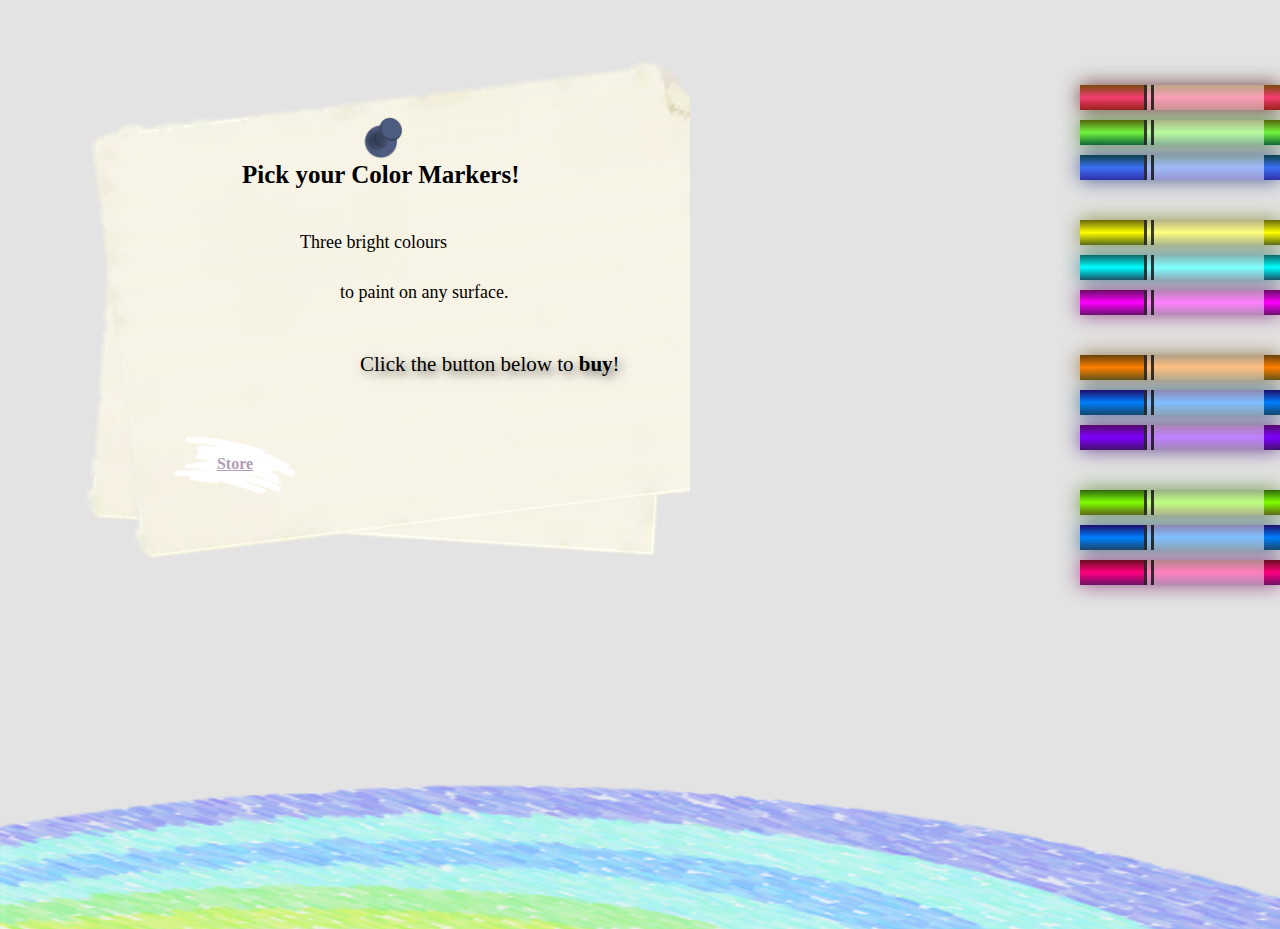
==== index.html @ 8e4d1b63 "Images fix + html names." ====
<!DOCTYPE html>
<html lang="en">
  <head>
    <meta charset="utf-8" />
    <meta name="viewport" content="width=device-width, initial-scale=1.0" />
    <title>Colored Markers</title>
    <link rel="stylesheet" href="coloredmarkersPERSONAL.css" />
    <link rel="preconnect" href="https://fonts.googleapis.com" />
    <link rel="preconnect" href="https://fonts.gstatic.com" crossorigin />
    <link
      href="https://fonts.googleapis.com/css2?family=Abyssinica+SIL&family=Alice&family=Berkshire+Swash&family=Delius&family=EB+Garamond&family=Fredericka+the+Great&family=Great+Vibes&family=Henny+Penny&family=Homemade+Apple&family=IBM+Plex+Serif&family=Lemonada&family=Macondo&family=Old+Standard+TT:ital@0;1&family=Pinyon+Script&family=Rubik+Marker+Hatch&family=Rubik+Microbe&family=Satisfy&family=Tangerine&family=Titillium+Web&display=swap"
      rel="stylesheet"
    />
  </head>

  <body>
    <div class="container"></div>
    <input type="radio" name="color" id="primarymarkers" />
    <input type="radio" name="color" id="primarymarkers02" />
    <input type="radio" name="color" id="tertiarymarkers" />
    <input type="radio" name="color" id="secondarymarkers" />

    <div class="bigcontainer">
      <div class="left">
        <h1>Pick your Color Markers!</h1>
        <img class="drawing draw01" src="Images/01.png" />
        <img class="drawing draw02" src="Images/02.png" />
        <img class="drawing draw03" src="Images/03.png" />
        <img class="drawing draw04" src="Images/04.png" />
        <p class="drawingtext">Three bright colours</p>
        <p class="drawingtext second">to paint on any surface.</p>
        <p class="drawingtext third">
          Click the button below to <strong>buy</strong>!
        </p>
        <div class="buy">
          <a href="https://www.google.com/?hl=es" target="_blank">Store</a>
        </div>
      </div>

      <div class="right">
        <div class="container">
          <div class="title prim light">
            <img class="light" src="Images/TitleBackground.png" alt="light" />
            <p>Primary Colours</p>
            <span>Light</span>
          </div>
          <div for="primarymarkers">
            <div class="marker red">
              <div class="cap"></div>
              <div class="sleeve"></div>
            </div>
            <div class="marker green">
              <div class="cap"></div>
              <div class="sleeve"></div>
            </div>
            <div class="marker blue">
              <div class="cap"></div>
              <div class="sleeve"></div>
            </div>
          </div>
        </div>

        <div class="container">
          <div class="title primb light">
            <img class="light" src="Images/TitleBackground.png" alt="light" />
            <p>Primary Colours</p>
            <span>Pigment</span>
          </div>
          <div for="primarymarkers02">
            <div class="marker yellow">
              <div class="cap"></div>
              <div class="sleeve"></div>
            </div>
            <div class="marker cyan">
              <div class="cap"></div>
              <div class="sleeve"></div>
            </div>
            <div class="marker magenta">
              <div class="cap"></div>
              <div class="sleeve"></div>
            </div>
          </div>
        </div>

        <div class="container">
          <div class="title sec light">
            <img class="light" src="Images/TitleBackground.png" alt="light" />
            <p>Secondary Colours</p>
          </div>
          <div for="secondarymarkers">
            <div class="marker orange">
              <div class="cap"></div>
              <div class="sleeve"></div>
            </div>
            <div class="marker greenblue">
              <div class="cap"></div>
              <div class="sleeve"></div>
            </div>
            <div class="marker purple">
              <div class="cap"></div>
              <div class="sleeve"></div>
            </div>
          </div>
        </div>

        <div class="container">
          <div class="title tert light">
            <img class="light" src="Images/TitleBackground.png" alt="light" />
            <p>Tertiary Colours</p>
          </div>
          <div for="tertiarymarkers">
            <div class="marker redgreen">
              <div class="cap"></div>
              <div class="sleeve"></div>
            </div>
            <div class="marker greenblue">
              <div class="cap"></div>
              <div class="sleeve"></div>
            </div>
            <div class="marker redblue">
              <div class="cap"></div>
              <div class="sleeve"></div>
            </div>
          </div>
        </div>
      </div>
    </div>
  </body>
  <footer></footer>
</html>
---- coloredmarkersPERSONAL.css ----
/* 00. Animations*/
@keyframes titleLightAnimation {
    from {
        right: 0px;
        opacity: 0;
    }

    to {
        right: 210px;
        opacity: 1;
    }
}

@-moz-keyframes titleLightAnimation {
    from {
        right: 0px;
        opacity: 0;
    } 
    to{right:210px;
        opacity: 1;
    }  
} 

@-webkit-keyframes titleLightAnimation {
    from {
        right: 0px;
        opacity: 0;
    } 
    to{right:210px;
        opacity: 1;
    }   
}

@keyframes titleLightAnimationleave {
    from {
        right: 210px;
        opacity: 1;
    }

    to {
        right: 0px;
        opacity: 0;
    }
}

@-moz-keyframes titleLightAnimationleave {
    from {
        right: 0px;
        opacity: 0;
    } 
    to{right:210px;
        opacity: 1;
    }  
} 

@-webkit-keyframes titleLightAnimationleave {
    from {
        right: 0px;
        opacity: 0;
    } 
    to{right:210px;
        opacity: 1;
    }   
}

/* DRAWING */

@keyframes drawing {
    from {
        opacity: 0;
    }

    to {
        opacity: 1;
    }
}

@-moz-keyframes drawing {
    from {
        opacity: 0;
    }

    to {
        opacity: 1;
    }
}

@-webkit-keyframes drawing {
    from {
        opacity: 0;
    }

    to {
        opacity: 1;
    }
}


@keyframes drawingleave {
    from {
        opacity: 1;
    }

    to {
        opacity: 0;
    }
}

@-moz-keyframes drawingleave {
    from {
        opacity: 1;
    }

    to {
        opacity: 0;
    }
}

@-webkit-keyframes drawingleave {
    from {
        opacity: 1;
    }

    to {
        opacity: 0;
    }
}

/* 01. Containers */

body {
    background-color: rgb(227, 227, 227);
    margin: 0px;
    padding: 0px;
    min-height: 100vh;
    overflow: hidden;
}

h1 {
    font-family: 'Homemade Apple', cursive;
    font-size: 25px;
    margin-left: 15vw;
    margin-top: 11vw;
    margin-bottom: 1vw;
}

footer {
    margin-top: 0px;
}

span {
    font-size: small;
    color: gray;
}

.bigcontainer {
    display: flex;
    justify-content: space-between;
}

.left {
    background-image: url(Images/PaperPin.png);
    background-size: cover;
    width: 50%;
    margin-left: 50px;
}

.right {
    margin-top: 45px;
    width: 40%;
    justify-items: right;
}

.container {
    position: relative;
    display: flex;
    justify-content: flex-end;
    padding: 10px 0px;
    width: 80%;
}

footer {
    position: absolute;
    margin-top: 16vh;
    height: 20vh;
    width: 100vw;
    background-image: url(Images/BottomFrame.png);
    background-size: 100% 100%;
    background-position: center;
    background-repeat: no-repeat;
}

/* Pin Drawing */

.drawing {
    width: 200px;
    padding-left: 120px;
    padding-top: 15px;
    position: absolute;
    opacity: 0;
}

.draw03 {
    position: absolute;
    height: 220px;
    margin-top: -30px;
}

.draw04 {
    position: absolute;
    height: 230px;
    width: 280px;
    margin-top: -15px;
    margin-left: -40px;
}

.drawingtext {
    font-family: 'Homemade Apple', cursive;
    position: absolute;
    margin-left: 250px;
    font-size: 18px;
    margin-top: 30px;
}

.second {
    margin-top: 80px;
    margin-left: 290px;
}

.third {
    text-shadow: 4px 4px 10px rgba(0, 0, 0, 0.6);
    margin-top: 150px;
    margin-left: 310px;
    font-size: 21px;
}

.buy {
    background-image: url(Images/Button.png);
    background-size: cover;
    height: 70px;
    width: 130px;
    display: flex;
    justify-content: center;
    align-items: center;
    font-family: 'Homemade Apple', cursive;
    font-weight: bold;
    margin-top: 240px;
    margin-left: 120px;
}


.buy a {
    color: rgb(177, 157, 182);
}

.buy a:hover {
    color: rgb(105, 53, 119);
    scale: 120%;
    transition: 500ms;
}

.buy a:not(:hover) {
    scale: 100%;
    transition: 500ms;
}

/* END Pin Drawing */

/* Markers Text */

.title {
    display: flex;
    flex-direction: column;
    justify-content: center;
    align-items: center;
    font-family: 'Homemade Apple', cursive;
    height: 80px;
}

.title.light {
    top: 30px;
    right: 0px;
    opacity: 0;
}

.light {
    width: 350px;
    position: absolute;
    z-index: -1;
    margin-left: 50px;
}

.title p,
.title span {
    margin: 5px;
    text-shadow: 4px 4px 7px rgba(0, 0, 0, 0.66);
    margin-right: 60px;
}

/* END Markers Text */

/* INTERACTIONS */

#primarymarkers {
    position: absolute;
    top: 4.2vw;
    left: 81vw;
    z-index: 1;
    cursor: pointer;
    height: 100px;
    width: 200px;
    opacity: 0;
}

#primarymarkers02 {
    position: absolute;
    top: 11.5vw;
    left: 81vw;
    z-index: 1;
    cursor: pointer;
    height: 100px;
    width: 200px;
    opacity: 0;
}

#secondarymarkers {
    position: absolute;
    top: 18.5vw;
    left: 81vw;
    z-index: 1;
    cursor: pointer;
    height: 100px;
    width: 200px;
    opacity: 0;
}

#tertiarymarkers {
    position: absolute;
    top: 26vw;
    left: 81vw;
    z-index: 1;
    cursor: pointer;
    height: 100px;
    width: 200px;
    opacity: 0;
}

#primarymarkers:hover~* .title.prim,
#primarymarkers02:hover~* .title.primb,
#secondarymarkers:hover~* .title.sec,
#tertiarymarkers:hover~* .title.tert
 {
    animation: titleLightAnimation 1s;
    -moz-animation: titleLightAnimation 1s;
    -webkit-animation: titleLightAnimation 1s;
    animation-fill-mode: forwards;
}

#primarymarkers:not(:hover)~* .title.prim,
#primarymarkers02:not(:hover)~* .title.primb,
#secondarymarkers:not(:hover)~* .title.sec,
#tertiarymarkers:not(:hover)~* .title.tert
 {
    animation: titleLightAnimationleave 1s;
    -moz-animation: titleLightAnimationleave 1s;
    -webkit-animation: titleLightAnimationleave 1s;
}

#primarymarkers:hover~* .draw01,
#primarymarkers02:hover~* .draw02,
#secondarymarkers:hover~* .draw03,
#tertiarymarkers:hover~* .draw04
 {
    animation: drawing 1s;
    -moz-animation: drawing 1s;
    -webkit-animation: drawing 1s;
    animation-fill-mode: forwards;
}

#primarymarkers:not(:hover)~* .draw01,
#primarymarkers02:not(:hover)~* .draw02,
#secondarymarkers:not(:hover)~* .draw03,
#tertiarymarkers:not(:hover)~* .draw04
 {
    animation: drawingleave 1s;
    -moz-animation: drawingleave 1s;
    -webkit-animation: drawingleave 1s;
}

/* 02. Marker */

.marker {
    width: 200px;
    height: 25px;
    margin: 10px auto;
    /* Arriba-Abajo / Derecha-Izquierda */
}

.sleeve {
    width: 110px;
    height: 25px;
    background-color: rgba(255, 255, 255, 50%);
    border-left: 10px double rgba(0, 0, 0, 75%);
}

.cap {
    width: 60px;
    height: 25px;
}

.cap,
.sleeve {
    display: inline-block;
}

/* 03. Colours */
/* Container 01 - PRIMARY COLOURS of light*/
.red {
    background: linear-gradient(rgb(122, 74, 14), rgb(245, 62, 113), rgb(162, 27, 27));
    /* If no gradientDirection argument is provided to the linear-gradient function, it arranges colors from top to bottom */
    box-shadow: 0 0 20px 0 rgba(83, 14, 14, 0.8);
    /* For a rectangle shadow */
}


.green {
    background: linear-gradient(#55680D, #71F53E, #116C31);
    box-shadow: 0 0 20px 0 #3B7E20CC;
}


.blue {
    background: linear-gradient(hsl(186, 76%, 16%), hsl(223, 90%, 60%), hsl(240, 56%, 42%));
    box-shadow: 0 0 20px 0 hsla(223, 59%, 31%, 0.8);
}

/* Container 02 - PRIMARY COLOURS of pigments*/
.yellow {
    background: linear-gradient(#68680d, yellow, #606c11);
    box-shadow: 0 0 20px 0 #787e20cc;
}

.cyan {
    background: linear-gradient(#0d6868, rgb(0, 255, 255), #115a6c);
    box-shadow: 0 0 20px 0 #207b7ecc;
}

.magenta {
    background: linear-gradient(#680d65, rgb(255, 0, 255), #69116c);
    box-shadow: 0 0 20px 0 #7e2079cc;
}

/* Container 03 - SECONDARY COLOURS */
.orange {
    background: linear-gradient(#68410d, rgb(255, 127, 0), #6c5511);
    box-shadow: 0 0 20px 0 #7e5d20cc;
}

.greenblue {
    background: linear-gradient(#0d6839, rgb(0, 255, 127), #116c14);
    box-shadow: 0 0 20px 0 #207e3ccc;
}

.purple {
    background: linear-gradient(#560d68, rgb(127, 0, 255), #42116c);
    box-shadow: 0 0 20px 0 #49207ecc;
}

/* Container 04 - TERTIARY COLOURS B*/
.redgreen {
    background: linear-gradient(#31680d, rgb(127, 255, 0), #656c11);
    box-shadow: 0 0 20px 0 #4f7e20cc;
}

.greenblue {
    background: linear-gradient(#1e0d68, rgb(0, 127, 255), #114c6c);
    box-shadow: 0 0 20px 0 #20557ecc;
}

.redblue {
    background: linear-gradient(#680d1c, rgb(255, 0, 127), #6c1166);
    box-shadow: 0 0 20px 0 #7e206acc;
}
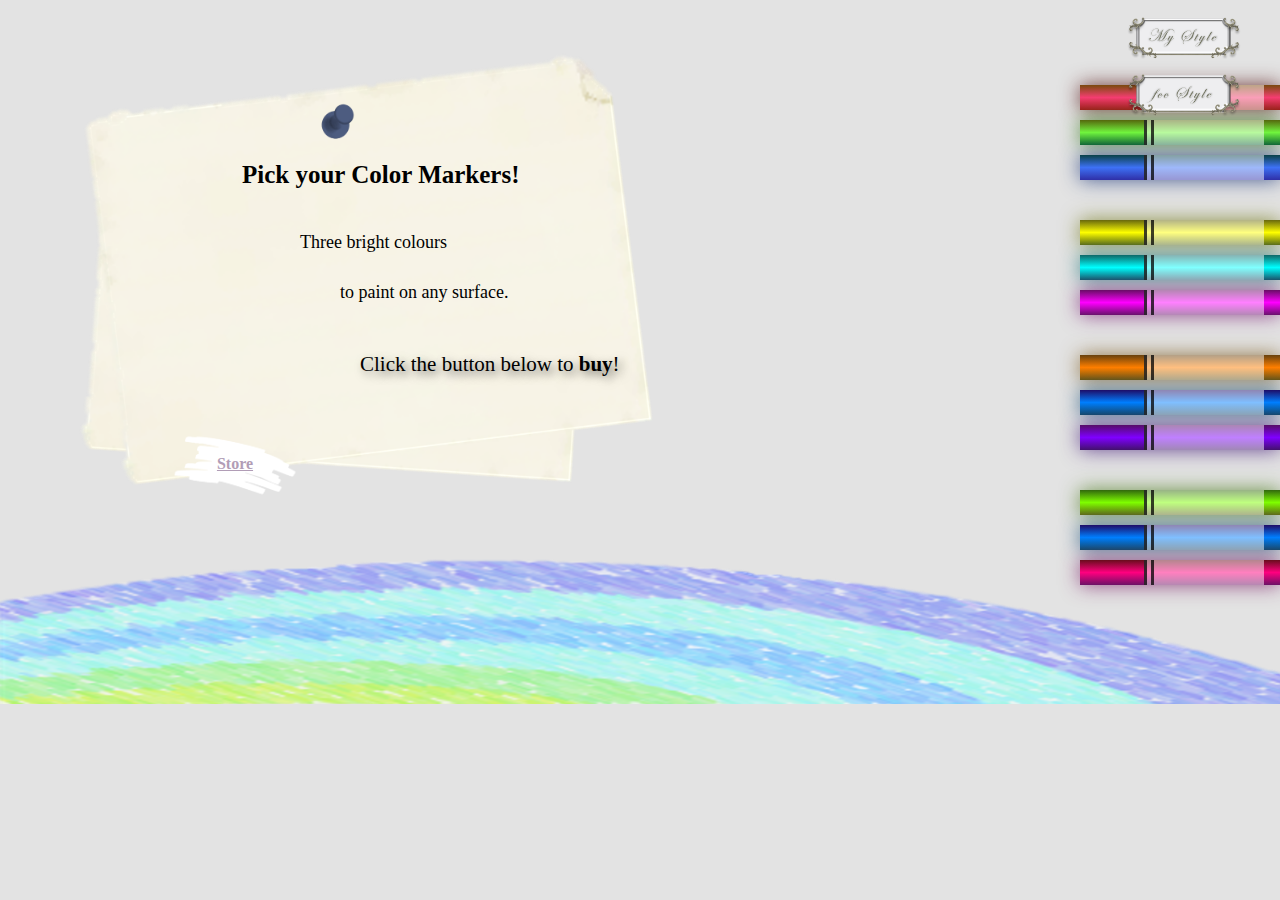
==== commit e553fc4f: "button styles." ====
--- a/index.html
+++ b/index.html
@@ -14,6 +14,9 @@
   </head>
 
   <body>
+    <div class="my-style"><a href="https://gemdelle.github.io/fCC-RWD-03-Markers"></a></div>
+    <div class="fcc-style"><a href="https://gemdelle.github.io/fCC-RWD-03-Markers/original"></a></div>
+
     <div class="container"></div>
     <input type="radio" name="color" id="primarymarkers" />
     <input type="radio" name="color" id="primarymarkers02" />
--- a/coloredmarkersPERSONAL.css
+++ b/coloredmarkersPERSONAL.css
@@ -1,4 +1,47 @@
 /* 00. Animations*/
+.my-style,
+.fcc-style {
+    height: 6vw;
+    width: 9vw;
+    background-image: url(Images/style-my.png);
+    background-size: contain;
+    background-repeat: no-repeat;
+    background-position: center;
+    position: absolute;
+    z-index: 999;
+}
+
+.my-style {
+    background-image: url(Images/style-my.png);
+    right: 3vw;
+    top: 0;
+}
+
+.fcc-style {
+    background-image: url(Images/style-fcc.png);
+    right: 3vw;
+    top: 4.5vw;
+}
+
+.my-style a, 
+.fcc-style a {
+    height: 100%;
+    width: 100%;
+    display: block;
+}
+
+.my-style:hover,
+.fcc-style:hover {
+    transform: scale(105%);
+    transition: all 300ms ease-in-out;
+}
+
+.my-style:not(:hover),
+.fcc-style:not(:hover) {
+    transform: scale(100%);
+    transition: all 300ms ease-in-out;
+}
+
 @keyframes titleLightAnimation {
     from {
         right: 0px;
@@ -15,20 +58,24 @@
     from {
         right: 0px;
         opacity: 0;
-    } 
-    to{right:210px;
-        opacity: 1;
-    }  
-} 
+    }
+
+    to {
+        right: 210px;
+        opacity: 1;
+    }
+}
 
 @-webkit-keyframes titleLightAnimation {
     from {
         right: 0px;
         opacity: 0;
-    } 
-    to{right:210px;
-        opacity: 1;
-    }   
+    }
+
+    to {
+        right: 210px;
+        opacity: 1;
+    }
 }
 
 @keyframes titleLightAnimationleave {
@@ -47,20 +94,24 @@
     from {
         right: 0px;
         opacity: 0;
-    } 
-    to{right:210px;
-        opacity: 1;
-    }  
-} 
+    }
+
+    to {
+        right: 210px;
+        opacity: 1;
+    }
+}
 
 @-webkit-keyframes titleLightAnimationleave {
     from {
         right: 0px;
         opacity: 0;
-    } 
-    to{right:210px;
-        opacity: 1;
-    }   
+    }
+
+    to {
+        right: 210px;
+        opacity: 1;
+    }
 }
 
 /* DRAWING */
@@ -145,7 +196,13 @@
 }
 
 footer {
-    margin-top: 0px;
+    position: absolute;
+    height: 20vh;
+    width: 100vw;
+    background-image: url(Images/BottomFrame.png);
+    background-size: 100% 100%;
+    background-position: center;
+    background-repeat: no-repeat;
 }
 
 span {
@@ -156,6 +213,7 @@
 .bigcontainer {
     display: flex;
     justify-content: space-between;
+    height: 39.4vw;
 }
 
 .left {
@@ -177,17 +235,6 @@
     justify-content: flex-end;
     padding: 10px 0px;
     width: 80%;
-}
-
-footer {
-    position: absolute;
-    margin-top: 16vh;
-    height: 20vh;
-    width: 100vw;
-    background-image: url(Images/BottomFrame.png);
-    background-size: 100% 100%;
-    background-position: center;
-    background-repeat: no-repeat;
 }
 
 /* Pin Drawing */
@@ -315,7 +362,7 @@
 #primarymarkers02 {
     position: absolute;
     top: 11.5vw;
-    left: 81vw;
+    right: 8vw;
     z-index: 1;
     cursor: pointer;
     height: 100px;
@@ -326,7 +373,7 @@
 #secondarymarkers {
     position: absolute;
     top: 18.5vw;
-    left: 81vw;
+    right: 8vw;
     z-index: 1;
     cursor: pointer;
     height: 100px;
@@ -336,8 +383,8 @@
 
 #tertiarymarkers {
     position: absolute;
-    top: 26vw;
-    left: 81vw;
+    top: 25.5vw;
+    right: 8vw;
     z-index: 1;
     cursor: pointer;
     height: 100px;
@@ -348,8 +395,7 @@
 #primarymarkers:hover~* .title.prim,
 #primarymarkers02:hover~* .title.primb,
 #secondarymarkers:hover~* .title.sec,
-#tertiarymarkers:hover~* .title.tert
- {
+#tertiarymarkers:hover~* .title.tert {
     animation: titleLightAnimation 1s;
     -moz-animation: titleLightAnimation 1s;
     -webkit-animation: titleLightAnimation 1s;
@@ -359,8 +405,7 @@
 #primarymarkers:not(:hover)~* .title.prim,
 #primarymarkers02:not(:hover)~* .title.primb,
 #secondarymarkers:not(:hover)~* .title.sec,
-#tertiarymarkers:not(:hover)~* .title.tert
- {
+#tertiarymarkers:not(:hover)~* .title.tert {
     animation: titleLightAnimationleave 1s;
     -moz-animation: titleLightAnimationleave 1s;
     -webkit-animation: titleLightAnimationleave 1s;
@@ -369,8 +414,7 @@
 #primarymarkers:hover~* .draw01,
 #primarymarkers02:hover~* .draw02,
 #secondarymarkers:hover~* .draw03,
-#tertiarymarkers:hover~* .draw04
- {
+#tertiarymarkers:hover~* .draw04 {
     animation: drawing 1s;
     -moz-animation: drawing 1s;
     -webkit-animation: drawing 1s;
@@ -380,8 +424,7 @@
 #primarymarkers:not(:hover)~* .draw01,
 #primarymarkers02:not(:hover)~* .draw02,
 #secondarymarkers:not(:hover)~* .draw03,
-#tertiarymarkers:not(:hover)~* .draw04
- {
+#tertiarymarkers:not(:hover)~* .draw04 {
     animation: drawingleave 1s;
     -moz-animation: drawingleave 1s;
     -webkit-animation: drawingleave 1s;
